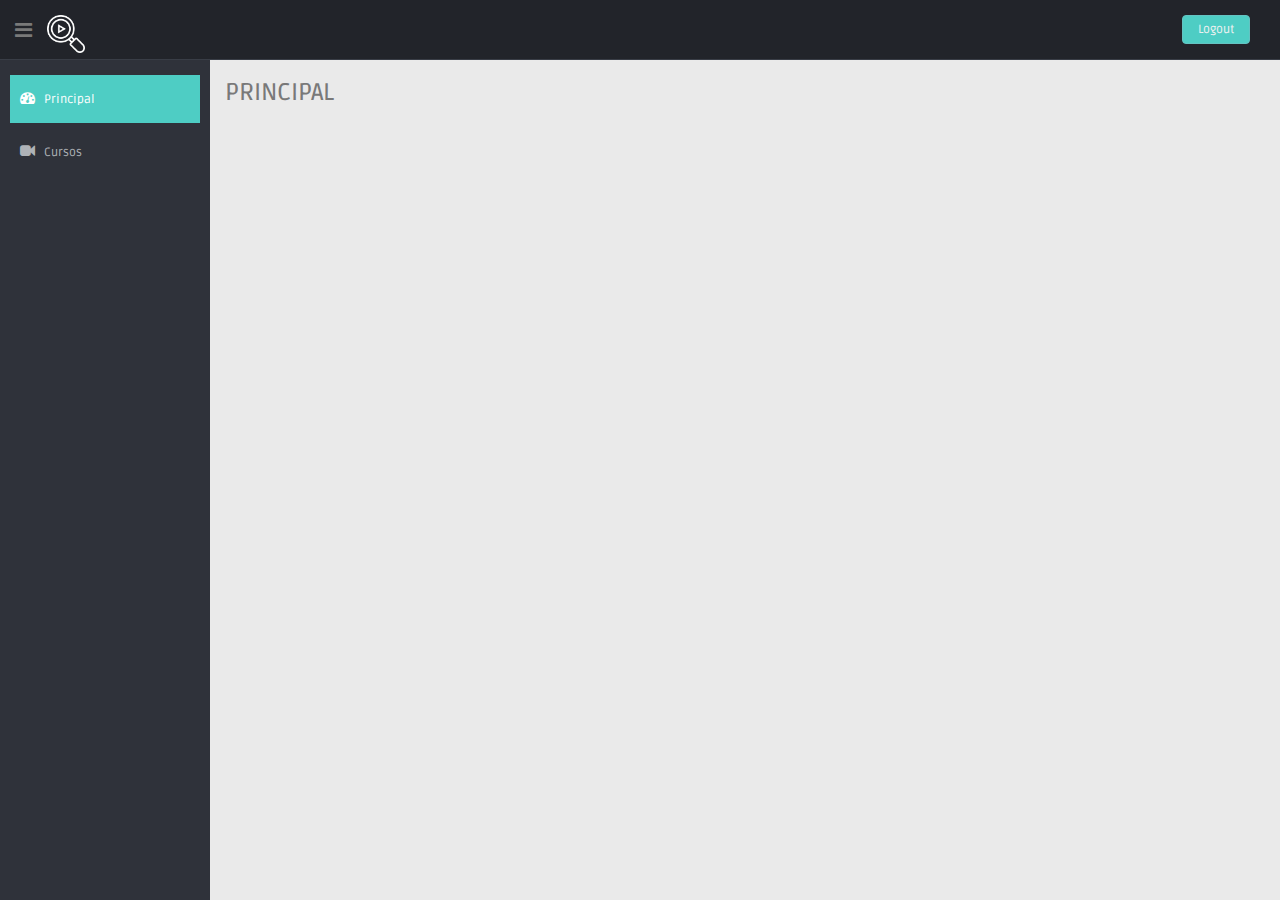
==== front/index.html @ bbc5bbc3 "adding backend base" ====
<!DOCTYPE html>
<html lang="pt-br">

<head>
  <meta charset="utf-8">
  <meta name="viewport" content="width=device-width, initial-scale=1.0">

  <title>Principal</title>

  <link href="lib/bootstrap/css/bootstrap.min.css" rel="stylesheet">
  <link href="lib/font-awesome/css/font-awesome.css" rel="stylesheet" />
  
  <link href="css/style.css" rel="stylesheet">
  
 
</head>

<body>
  <section id="container">
    <!--header start-->
    <header class="header black-bg">
      <div class="sidebar-toggle-box">
        <div class="fa fa-bars tooltips" data-placement="right" data-original-title="Menu"></div>
      </div>
      <!--logo start-->
	  <img src="img/logo.png" style="width: 38px;float: left;margin-top: 15px;">
      <!--logo end-->
      <div class="nav notify-row" id="top_menu">
      </div>
      <div class="top-menu">
        <ul class="nav pull-right top-menu">
          <li><a class="logout" href="#">Logout</a></li>
        </ul>
      </div>
    </header>
    <!--header end-->
    <!-- **********************************************************************************************************************************************************
        MAIN SIDEBAR MENU
        *********************************************************************************************************************************************************** -->
    <!--sidebar start-->
    <aside>
      <div id="sidebar" class="nav-collapse ">
        <!-- sidebar menu start-->
        <ul class="sidebar-menu" id="nav-accordion">
          <li class="mt">
            <a class="active" href="index.html">
              <i class="fa fa-dashboard"></i>
              <span>Principal</span>
              </a>
          </li>
          <li>
            <a href="#">
              <i class="fa fa-video-camera"></i>
              <span>Cursos </span>
              </a>
          </li>
        </ul>
        <!-- sidebar menu end-->
      </div>
    </aside>
    <!--sidebar end-->
    <!-- **********************************************************************************************************************************************************
        MAIN CONTENT
        *********************************************************************************************************************************************************** -->
    <!--main content start-->
    <section id="main-content">
      <section class="wrapper">
        <div class="row">
          <div class="col-lg-12 main-chart">
            
            <div class="border-head">
              <h3>PRINCIPAL</h3>
            </div>
            <div class="row mt">
              <!-- body -->
            </div>
          </div>
        </div>
      </section>
    </section>
    <!--main content end-->
  </section>
  
  <script src="lib/jquery/jquery.min.js"></script>
  <script src="lib/common-scripts.js"></script>
 
  
</body>

</html>
---- front/css/style.css ----
@import url(http://fonts.googleapis.com/css?family=Ruda:400,700,900);


body {
    color: #797979;
	background: #eaeaea;
    font-family: 'Ruda', sans-serif;
    padding: 0px !important;
    margin: 0px !important;
    font-size:13px;
}

ul li {
    list-style: none;
}

a, a:hover, a:focus {
    text-decoration: none;
    outline: none;
}
::selection {

    background: #4ECDC4;
    color: #fff;
}
::-moz-selection {
    background: #4ECDC4;
    color: #fff;
}

#container {
    width: 100%;
    height: 100%;
}


.bg-theme {
	background-color: #4ECDC4;
}

.bg-theme02 {
	background-color: #ac92ec;
}

.bg-theme03 {
  background-color: #48cfad;
}

.bg-theme04 {
  background-color: #ed5565;
}
/*Theme Buttons*/

.btn-theme {
  color: #fff;
  background-color: #4ECDC4;
  border-color: #48bcb4;
}
.btn-theme:hover,
.btn-theme:focus,
.btn-theme:active,
.btn-theme.active,
.open .dropdown-toggle.btn-theme {
  color: #fff;
  background-color: #48bcb4;
  border-color: #48bcb4;
}

.btn-theme02 {
  color: #fff;
  background-color: #ac92ec;
  border-color: #967adc;
}
.btn-theme02:hover,
.btn-theme02:focus,
.btn-theme02:active,
.btn-theme02.active,
.open .dropdown-toggle.btn-theme02 {
  color: #fff;
  background-color: #967adc;
  border-color: #967adc;
}

.btn-theme03 {
  color: #fff;
  background-color: #48cfad;
  border-color: #37bc9b;
}
.btn-theme03:hover,
.btn-theme03:focus,
.btn-theme03:active,
.btn-theme03.active,
.open .dropdown-toggle.btn-theme03 {
  color: #fff;
  background-color: #37bc9b;
  border-color: #37bc9b;
}

.btn-theme04 {
  color: #fff;
  background-color: #ed5565;
  border-color: #da4453;
}
.btn-theme04:hover,
.btn-theme04:focus,
.btn-theme04:active,
.btn-theme04.active,
.open .dropdown-toggle.btn-theme04 {
  color: #fff;
  background-color: #da4453;
  border-color: #da4453;
}

.btn-clear-g {
	color: #48bcb4;
	background: transparent;
	border-color: #48bcb4;
}

.btn-clear-g:hover {
	color: white;
}

hr {
  margin-top: 20px;
  margin-bottom: 20px;
  border: 0;
  border-top: 1px solid #797979;
}



/*Helpers*/

.centered {
	text-align: center;
}

.goleft {
	text-align: left;
}

.goright {
	text-align: right;
}

.mt {
	margin-top: 25px;
}

.mb {
	margin-bottom: 25px;
}


.no-padding {
	padding: 0 !important;
}

.no-margin {
	margin: 0 !important;
}



.label-theme {
	background-color: #4ECDC4;
}

.bg-theme {
	background-color: #4ECDC4;
}

ul.top-menu > li > .logout {
	color: #f2f2f2;
	font-size: 12px;
	border-radius: 4px;
	-webkit-border-radius: 4px;
	border: 1px solid #64c3c2 !important;
	padding: 5px 15px;
	margin-right: 15px;
	background: #4ECDC4;
	margin-top: 15px;
}


/*sidebar navigation*/

#sidebar {
    width: 210px;
    height: 100%;
    position: fixed;
    background: #2f323a;
}

#sidebar h5 {
	color: #f2f2f2;
	font-weight: 700;
}

#sidebar ul li {
    position: relative;
}

#sidebar .sub-menu > .sub li  {
    padding-left: 32px;
}

#sidebar .sub-menu > .sub li:last-child {
    padding-bottom: 10px;
}



.nav-collapse.collapse {
    display: inline;
}

ul.sidebar-menu , ul.sidebar-menu li ul.sub{
    margin: -2px 0 0;
    padding: 0;
}

ul.sidebar-menu {
    margin-top: 75px;
}

#sidebar > ul > li > ul.sub {
    display: none;
}

#sidebar > ul > li.active > ul.sub, #sidebar > ul > li > ul.sub > li > a {
    display: block;
}

ul.sidebar-menu li ul.sub li{
    background: #2f323a;
    margin-bottom: 0;
    margin-left: 0;
    margin-right: 0;
}

ul.sidebar-menu li ul.sub li:last-child{
    border-radius: 0 0 4px 4px;
    -webkit-border-radius: 0 0 4px 4px;
}

ul.sidebar-menu li ul.sub li a {
    font-size: 12px;
    padding: 6px 0;
    line-height: 35px;
    height: 35px;
    -webkit-transition: all 0.3s ease;
    -moz-transition: all 0.3s ease;
    -o-transition: all 0.3s ease;
    -ms-transition: all 0.3s ease;
    transition: all 0.3s ease;
    color: #aeb2b7;
}

ul.sidebar-menu li ul.sub li a:hover {
	color: white;
	background: transparent;
}

ul.sidebar-menu li ul.sub li.active a {
    color: #4ECDC4;
    -webkit-transition: all 0.3s ease;
    -moz-transition: all 0.3s ease;
    -o-transition: all 0.3s ease;
    -ms-transition: all 0.3s ease;
    transition: all 0.3s ease;
    display: block;
}

ul.sidebar-menu li{
    /*line-height: 20px !important;*/
    margin-bottom: 5px;
    margin-left:10px;
    margin-right:10px;
}

ul.sidebar-menu li.sub-menu{
    line-height: 15px;
}

ul.sidebar-menu li a span{
    display: inline-block;
}

ul.sidebar-menu li a{
    color: #aeb2b7;
    text-decoration: none;
    display: block;
    padding: 15px 0 15px 10px;
    font-size: 12px;
    outline: none;
    -webkit-transition: all 0.3s ease;
    -moz-transition: all 0.3s ease;
    -o-transition: all 0.3s ease;
    -ms-transition: all 0.3s ease;
    transition: all 0.3s ease;
}

ul.sidebar-menu li a.active, ul.sidebar-menu li a:hover, ul.sidebar-menu li a:focus {
    background: #4ECDC4;
    color: #fff;
    display: block;

    -webkit-transition: all 0.3s ease;
    -moz-transition: all 0.3s ease;
    -o-transition: all 0.3s ease;
    -ms-transition: all 0.3s ease;
    transition: all 0.3s ease;
}


ul.sidebar-menu li a i {
    font-size: 15px;
    padding-right: 6px;
}

ul.sidebar-menu li a:hover i, ul.sidebar-menu li a:focus i {
    color: #fff;
}

ul.sidebar-menu li a.active i {
    color: #fff;
}


.mail-info, .mail-info:hover {
    margin: -3px 6px 0 0;
    font-size: 11px;
}

/* MAIN CONTENT CONFIGURATION */
#main-content {
    margin-left: 210px;
}

.header, .footer {
    min-height: 60px;
    padding: 0 15px;
}

.header {
    position: fixed;
    left: 0;
    right: 0;
    z-index: 1002;
}

.black-bg {
    background: #22242a;
    border-bottom: 1px solid #393d46;
}

.wrapper {
    display: inline-block;
    margin-top: 60px;
    padding-left: 15px;
    padding-right: 15px;
    padding-bottom: 15px;
    padding-top: 0px;
    width: 100%;
}

a.logo {
    font-size: 24px;
    color: #f2f2f2;
    float: left;
    margin-top: 15px;
    text-transform: uppercase;
}

a.logo b {
    font-weight: 900;
}

a.logo:hover, a.logo:focus {
    text-decoration: none;
    outline: none;
}

a.logo span {
    color: #4ECDC4;
}


/*notification*/
#top_menu .nav > li, ul.top-menu > li {
    float: left;
}

.notify-row {
    float: left;
    margin-top: 15px;
    margin-left: 92px;
}

.notify-row .notification span.label {
    display: inline-block;
    height: 18px;
    width: 20px;
    padding: 5px;
}

ul.top-menu > li > a {
    color: #666666;
    font-size: 16px;
    border-radius: 4px;
    -webkit-border-radius: 4px;
    border:1px solid #666666 !important;
    padding: 2px 6px;
    margin-right: 15px;
}

ul.top-menu > li > a:hover, ul.top-menu > li > a:focus {
    border:1px solid #b6b6b6 !important;
    background-color: transparent !important;
    border-color: #b6b6b6 !important;
    text-decoration: none;
    border-radius: 4px;
    -webkit-border-radius: 4px;
    color: #b6b6b6 !important;
}

.notify-row .badge {
    position: absolute;
    right: -10px;
    top: -10px;
    z-index: 100;
}

.dropdown-menu.extended {
    max-width: 300px !important;
    min-width: 160px !important;
    top: 42px;
    width: 235px !important;
    padding: 0;
    box-shadow: 0 2px 5px rgba(0, 0, 0, 0.176) !important;
    border: none !important;
    border-radius: 4px;
    -webkit-border-radius: 4px;
}

@media screen and (-webkit-min-device-pixel-ratio:0) {
    /* Safari and Chrome */
    .dropdown-menu.extended  {
        box-shadow: 0 2px 8px rgba(0, 0, 0, 0.176) !important;
    };
    }

.dropdown-menu.extended li p {
    background-color: #F1F2F7;
    color: #666666;
    margin: 0;
    padding: 10px;
    border-radius: 4px 4px 0px 0px;
    -webkit-border-radius: 4px 4px 0px 0px;
}

.dropdown-menu.extended li p.green {
    background-color: #4ECDC4;
    color: #fff;
}

.dropdown-menu.extended li p.yellow {
    background-color: #fcb322;
    color: #fff;
}

.dropdown-menu.extended li a {
    border-bottom: 1px solid #EBEBEB !important;
    font-size: 12px;
    list-style: none;
}

.dropdown-menu.extended li a {
    padding: 15px 10px !important;
    width: 100%;
    display: inline-block;
}

.dropdown-menu.extended li a:hover {
    background-color: #F7F8F9 !important;
    color: #2E2E2E;
}

.dropdown-menu.tasks-bar .task-info .desc {
    font-size: 13px;
    font-weight: normal;
}

.dropdown-menu.tasks-bar .task-info .percent {
    display: inline-block;
    float: right;
    font-size: 13px;
    font-weight: 600;
    padding-left: 10px;
    margin-top: -4px;
}

.dropdown-menu.extended .progress {
    margin-bottom: 0 !important;
    height: 10px;
}

.dropdown-menu.inbox li a .photo img {
    border-radius: 2px 2px 2px 2px;
    float: left;
    height: 40px;
    margin-right: 4px;
    width: 40px;
}

.dropdown-menu.inbox li a .subject {
    display: block;
}

.dropdown-menu.inbox li a .subject .from {
    font-size: 12px;
    font-weight: 600;
}

.dropdown-menu.inbox li a .subject .time {
    font-size: 11px;
    font-style: italic;
    font-weight: bold;
    position: absolute;
    right: 5px;
}

.dropdown-menu.inbox li a .message {
    display: block !important;
    font-size: 11px;
}

.top-nav  {
    margin-top: 7px;
}

.top-nav ul.top-menu > li .dropdown-menu.logout {
    width: 268px !important;

}

.top-nav li.dropdown .dropdown-menu {
    float: right;
    right: 0;
    left: auto;
}

.dropdown-menu.extended.logout > li {
    float: left;
    text-align: center;
    width: 33.3%;
}

.dropdown-menu.extended.logout > li:last-child {
    float: left;
    text-align: center;
    width: 100%;
    background: #a9d96c;
    border-radius: 0 0 3px 3px;
}

.dropdown-menu.extended.logout > li:last-child > a, .dropdown-menu.extended.logout > li:last-child > a:hover {
    color: #fff;
    border-bottom: none !important;
    text-transform: uppercase;
}

.dropdown-menu.extended.logout > li:last-child > a:hover > i{
    color: #fff;
}

.dropdown-menu.extended.logout > li > a {
    color: #a4abbb;
    border-bottom: none !important;
}

.full-width .dropdown-menu.extended.logout > li > a:hover {
    background: none !important;
    color: #50c8ea !important;
}

.dropdown-menu.extended.logout > li > a:hover {
    background: none !important;
}

.dropdown-menu.extended.logout > li > a:hover i {
    color: #50c8ea;
}

.dropdown-menu.extended.logout > li > a i {
    font-size: 17px;
}

.dropdown-menu.extended.logout > li > a > i {
    display: block;
}

.top-nav ul.top-menu > li > a {
    border: 1px solid #eeeeee;
    border-radius: 4px;
    -webkit-border-radius: 4px;
    padding: 6px;
    background: none;
    margin-right: 0;
}
.top-nav ul.top-menu > li {
    margin-left: 10px;
}

.top-nav ul.top-menu > li > a:hover, .top-nav ul.top-menu > li > a:focus {
    border:1px solid #F1F2F7;
    background: #F1F2F7;

}

.top-nav .dropdown-menu.extended.logout {
    top: 50px;
}

.top-nav .nav .caret {
    border-bottom-color: #A4AABA;
    border-top-color: #A4AABA;
}
.top-nav ul.top-menu > li > a:hover .caret {
    border-bottom-color: #000;
    border-top-color: #000;
}

.log-arrow-up {
    background: url("../img/arrow-up.png") no-repeat;
    width: 20px;
    height: 11px;
    position: absolute;
    right: 20px;
    top: -10px;
}

/*----*/

.notify-arrow {
    border-style: solid;
    border-width: 0 9px 9px;
    height: 0;
    margin-top: 0;
    opacity: 0;
    position: absolute;
    left: 7px;
    top: -18px;
    transition: all 0.25s ease 0s;
    width: 0;
    z-index: 10;
    margin-top: 10px;
    opacity: 1;
}

.notify-arrow-yellow {
    border-color: transparent transparent #FCB322;
    border-bottom-color: #FCB322 !important;
    border-top-color: #FCB322 !important;
}
.notify-arrow-green {
    border-color: transparent transparent #4ECDC4;
    border-bottom-color: #4ECDC4 !important;
    border-top-color: #4ECDC4 !important;
}



/*--sidebar toggle---*/

.sidebar-toggle-box {
    float: left;
    padding-right: 15px;
    margin-top: 20px;
}

.sidebar-toggle-box .fa-bars {
    cursor: pointer;
    display: inline-block;
    font-size: 20px;
}


.sidebar-closed > #sidebar > ul {
    display: none;
}

.sidebar-closed #main-content {
    margin-left: 0px;
}

.sidebar-closed #sidebar {
    margin-left: -180px;
}
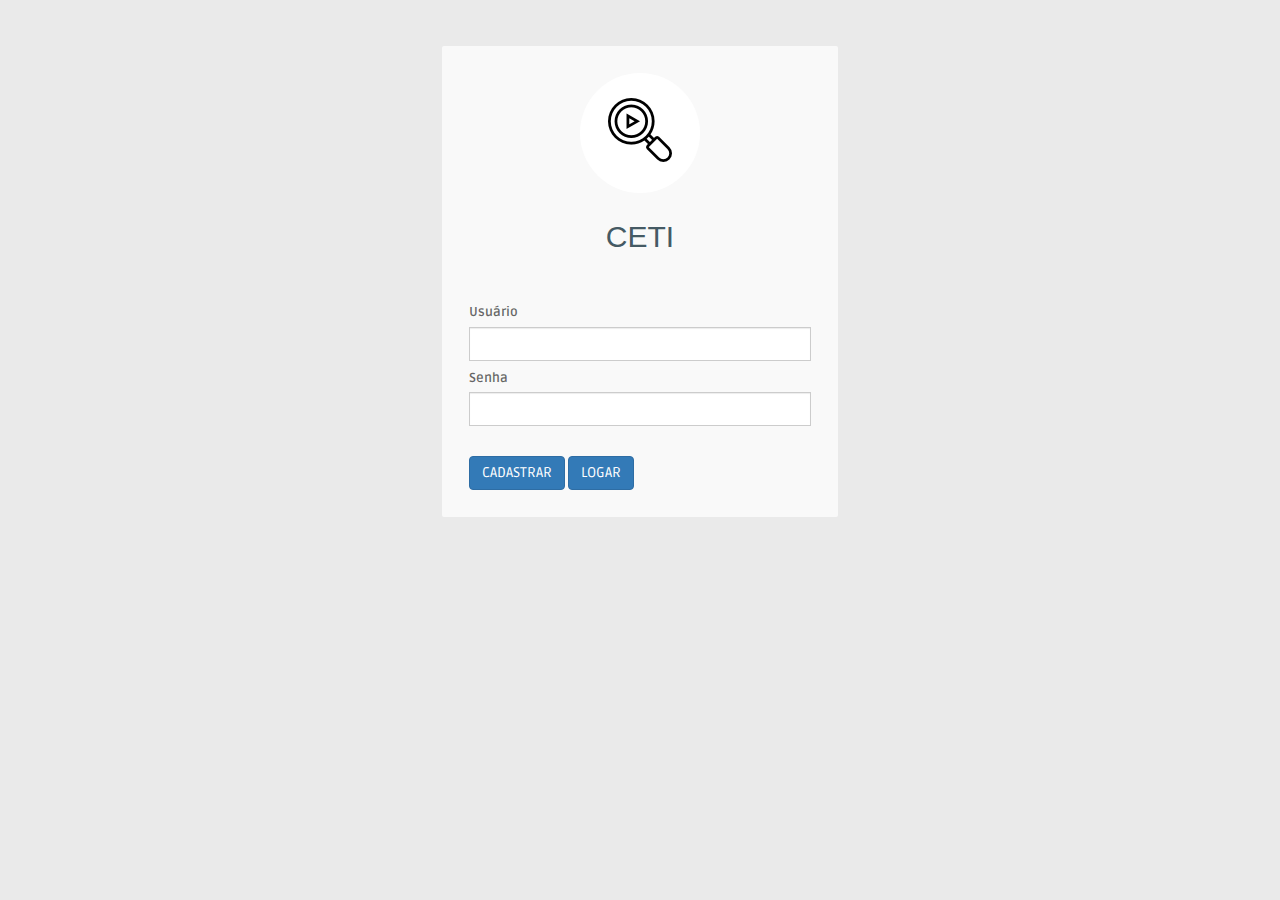
==== commit c15435af: "tela de loggin comunicando com back end" ====
--- a/front/index.html
+++ b/front/index.html
@@ -1,90 +1,188 @@
 <!DOCTYPE html>
-<html lang="pt-br">
+<html>
 
 <head>
-  <meta charset="utf-8">
-  <meta name="viewport" content="width=device-width, initial-scale=1.0">
-
-  <title>Principal</title>
-
+  <title>Login</title>
   <link href="lib/bootstrap/css/bootstrap.min.css" rel="stylesheet">
   <link href="lib/font-awesome/css/font-awesome.css" rel="stylesheet" />
-  
+  <link rel="stylesheet" href="https://maxcdn.bootstrapcdn.com/bootstrap/3.4.1/css/bootstrap.min.css">
+  <script src="https://ajax.googleapis.com/ajax/libs/jquery/3.5.1/jquery.min.js"></script>
+  <script src="https://maxcdn.bootstrapcdn.com/bootstrap/3.4.1/js/bootstrap.min.js"></script>
+  <script src="https://code.jquery.com/jquery-3.6.0.min.js"></script>
+
   <link href="css/style.css" rel="stylesheet">
-  
- 
+  <style>
+    #main-wrapper {
+      width: 100%;
+    }
+
+    .container-fluid {
+      width: 100%;
+      padding-right: 15px;
+      padding-left: 15px;
+      margin-right: auto;
+      margin-left: auto;
+    }
+
+    .justify-content-center {
+      -webkit-box-pack: center !important;
+      -ms-flex-pack: center !important;
+      justify-content: center !important;
+      display: flex;
+      align-items: center;
+    }
+
+    .login-content {
+      margin: 46px 0;
+    }
+
+    .login-form {
+      background: #f9f9f9;
+      padding: 27px;
+      border-radius: 2px;
+    }
+
+    span.login-logo {
+      display: flex;
+      justify-content: center;
+      align-items: center;
+      width: 120px;
+      height: 120px;
+      border-radius: 50%;
+      background-color: #fff;
+      margin: 0 auto;
+    }
+
+    .login-logo {
+      text-align: center;
+      margin-bottom: 15px;
+    }
+
+    .login-form h4 {
+      color: #455a64;
+      text-align: center;
+      margin-bottom: 50px;
+      text-align: center;
+      font-family: Poppins-Medium;
+      font-size: 30px;
+      text-align: center;
+      text-transform: uppercase;
+      display: block;
+      font-family: 'Poppins', sans-serif;
+      padding-top: 17px;
+    }
+
+    body {
+      background-image: url('img/fundo.jpg');
+      background-size: cover;
+      background-position: bottom;
+      background-repeat: no-repeat;
+      width: 100%;
+      background-attachment: fixed;
+      color: #0009;
+    }
+
+    span.login-logo::before {
+      content: url('img/logo2.png');
+    }
+  </style>
 </head>
 
 <body>
-  <section id="container">
-    <!--header start-->
-    <header class="header black-bg">
-      <div class="sidebar-toggle-box">
-        <div class="fa fa-bars tooltips" data-placement="right" data-original-title="Menu"></div>
-      </div>
-      <!--logo start-->
-	  <img src="img/logo.png" style="width: 38px;float: left;margin-top: 15px;">
-      <!--logo end-->
-      <div class="nav notify-row" id="top_menu">
-      </div>
-      <div class="top-menu">
-        <ul class="nav pull-right top-menu">
-          <li><a class="logout" href="#">Logout</a></li>
-        </ul>
-      </div>
-    </header>
-    <!--header end-->
-    <!-- **********************************************************************************************************************************************************
-        MAIN SIDEBAR MENU
-        *********************************************************************************************************************************************************** -->
-    <!--sidebar start-->
-    <aside>
-      <div id="sidebar" class="nav-collapse ">
-        <!-- sidebar menu start-->
-        <ul class="sidebar-menu" id="nav-accordion">
-          <li class="mt">
-            <a class="active" href="index.html">
-              <i class="fa fa-dashboard"></i>
-              <span>Principal</span>
-              </a>
-          </li>
-          <li>
-            <a href="#">
-              <i class="fa fa-video-camera"></i>
-              <span>Cursos </span>
-              </a>
-          </li>
-        </ul>
-        <!-- sidebar menu end-->
-      </div>
-    </aside>
-    <!--sidebar end-->
-    <!-- **********************************************************************************************************************************************************
-        MAIN CONTENT
-        *********************************************************************************************************************************************************** -->
-    <!--main content start-->
-    <section id="main-content">
-      <section class="wrapper">
-        <div class="row">
-          <div class="col-lg-12 main-chart">
-            
-            <div class="border-head">
-              <h3>PRINCIPAL</h3>
-            </div>
-            <div class="row mt">
-              <!-- body -->
+
+  <div class="main-wrapper">
+    <div class="unix-login">
+      <div class="container-fluid">
+        <div class="row justify-content-center">
+          <div class="col-md-4 col-sm-5 col-xs-8 col-lg-4">
+            <div class="login-content">
+              <div class="login-form">
+                <span class="login-logo">
+                  <i class="icon-logo"></i>
+                </span>
+                <h4>CETI</h4>
+                <form>
+                  <label>Usuário</label>
+                  <div class="input-group col-md-12 col-sm-12 col-xs-12 col-lg-12" style="margin-bottom:8px">
+                    <input class="form-control" name="login-usuario" id="login-usuario" type="text">
+                  </div>
+                  <label>Senha</label>
+                  <div class="input-group col-md-12 col-sm-12 col-xs-12 col-lg-12" style="margin-bottom:8px">
+                    <input class="form-control" name="login-senha" id="login-senha" type="password">
+                  </div>
+                  <button type="button" id="btn-cadastrar" style="margin-top:22px" class="btn btn-primary btn-flat "
+                    data-toggle="modal" data-target="#modal-cadastrar">CADASTRAR</button>
+                  <button type="button" id="btn-logar" style="margin-top:22px"
+                    class="btn btn-primary btn-flat btn-login ">LOGAR</button>
+                </form>
+              </div>
+
             </div>
           </div>
         </div>
-      </section>
-    </section>
-    <!--main content end-->
-  </section>
-  
-  <script src="lib/jquery/jquery.min.js"></script>
-  <script src="lib/common-scripts.js"></script>
- 
-  
+      </div>
+    </div>
+  </div>
+
+  <!-- Modal -->
+  <div class="modal fade" id="modal-cadastrar" tabindex="-1" role="dialog" aria-hidden="true">
+    <div class="modal-dialog modal-sm" role="document">
+      <div class="modal-content">
+        <div class="modal-header">
+          <h5 class="modal-title" id="exampleModalLabel">Cadastrar</h5>
+          <button type="button" class="close" data-dismiss="modal" aria-label="Close">
+            <span aria-hidden="true">&times;</span>
+          </button>
+        </div>
+        <div class="modal-body">
+          <form>
+            <label>Usuário</label>
+            <div class="input-group col-md-12 col-sm-12 col-xs-12 col-lg-12" style="margin-bottom:8px">
+              <input class="form-control" name="cad-usuario" id="cad-usuario" type="text">
+            </div>
+            <label>E-mail</label>
+            <div class="input-group col-md-12 col-sm-12 col-xs-12 col-lg-12" style="margin-bottom:8px">
+              <input class="form-control" name="cad-email" id="cad-email" type="text">
+            </div>
+            <label>Senha</label>
+            <div class="input-group col-md-12 col-sm-12 col-xs-12 col-lg-12" style="margin-bottom:8px">
+              <input class="form-control" name="cad-senha" id="cad-senha" type="password">
+            </div>
+            <button type="submit" id="btn-logar" style="margin-top:22px"
+              class="btn btn-primary btn-flat btn-login ">Salvar</button>
+          </form>
+        </div>
+        <div class="modal-footer">
+          <button type="button" class="btn btn-secondary" data-dismiss="modal">Fechar</button>
+        </div>
+      </div>
+    </div>
+  </div>
+
+
+  <script>
+    $('#btn-logar').on('click', function () {
+    
+      var username = $("#login-usuario").val();
+      var password = $("#login-senha").val();
+
+      var dados = {
+        "username": username,
+        "password": password
+      };
+
+      $.ajax({
+        type: 'POST',
+        dataType: 'json',
+        contentType: "application/json; charset=utf-8",
+        url: 'http://localhost:8080/user/logging',
+        data:JSON.stringify(dados),
+        statusCode: {400: function() {alert( "User not found !!" );}},
+        success(result){ alert(result.username) },
+        error(result) { alert("Erro ao realizar consulta.")}
+      })
+    })
+  </script>
 </body>
 
-</html>
+</html>